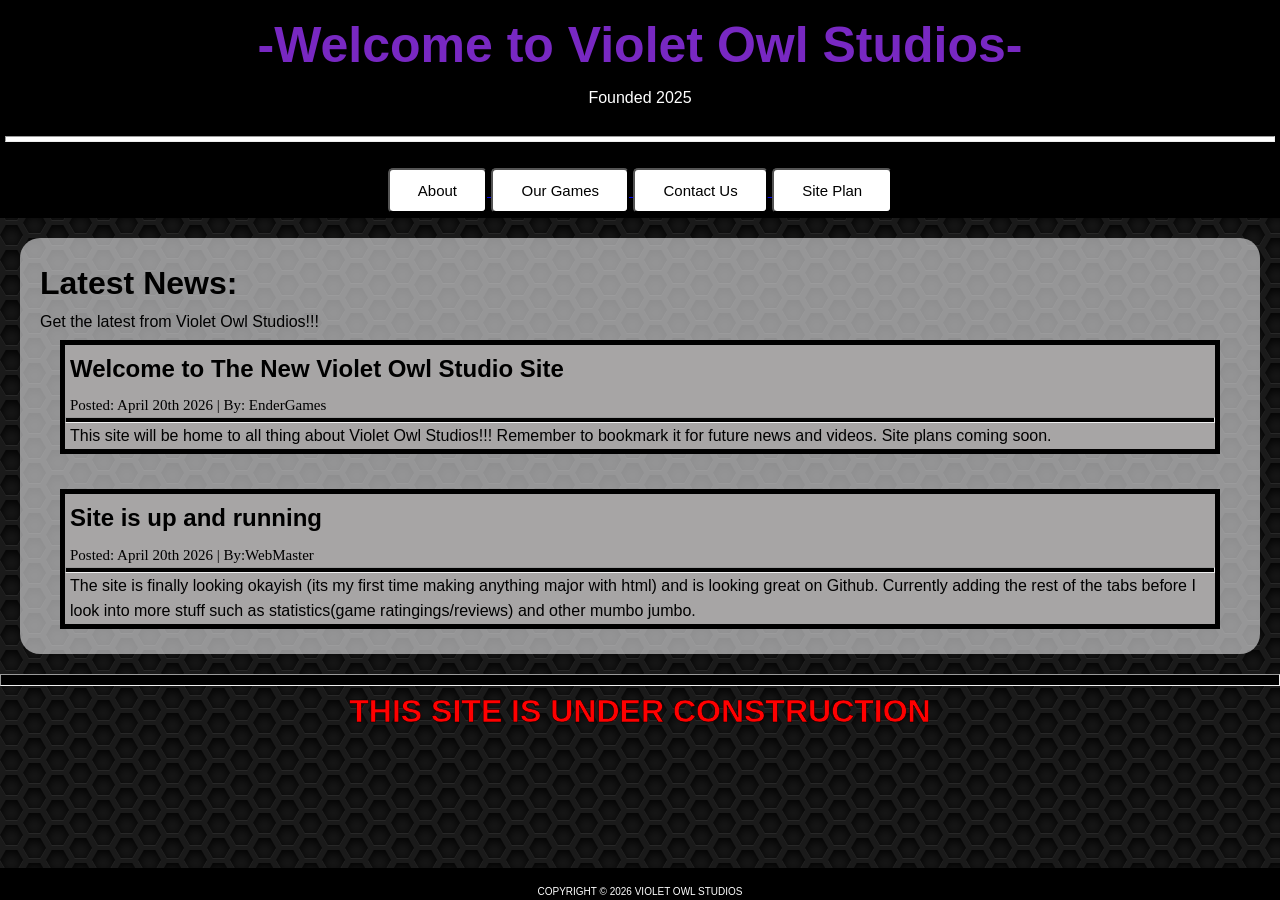
==== index.html @ 943e8258 "Adding "meta" data" ====
<!-- Violet Owl Studio. Main Page Version 1.0
Copyright 2026 Marlin Rinehart
For Use with Violet Owl Studios only 
-->

<!DOCTYPE html>
<html lang="en">
<head>
    <meta name=“viewport” content=“width=device-width, initial-scale=1.0”>
    <meta http-equiv=“X-UA-Compatible” content=“ie=edge”>
    <meta charset="UTF-8">
    <title>Violet Owl Studios</title>
    <link rel="stylesheet" href="style.css">
</head>
<body>

<header>
    <div>
        <h1 class="PageHeader">-Welcome to Violet Owl Studios-</h1>
        <p>Founded 2025</p><br>
        <hr style="padding: 2px; background-color: rgb(255, 255, 255);"><br>

        <a href="About.html">
        <button class="Menu_Button">About</button>
        </a>

        <a href="OurGames.html">
        <button class="Menu_Button">Our Games</button>
        </a>

        <a href="404.html">
        <button class="Menu_Button">Contact Us</button>
        </a>

        <a href="404.html">
        <button class="Menu_Button">Site Plan</button>
        </a>
    </div>
</header>
<main>
    <div class="PageContent">
        <h1 style="font-family: Arial, Helvetica, sans-serif;"> Latest News:</h1>
        <p>Get the latest from Violet Owl Studios!!!</p>
        <article class="article_post">
            <h2>Welcome to The New Violet Owl Studio Site</h2>
            <p class="date"> Posted: April 20th 2026 | By: EnderGames</p>
            <hr>
            <p> This site will be home to all thing about Violet Owl Studios!!! Remember to bookmark it for future news and videos. Site plans coming soon.</p>
        </article><br>

        <article class="article_post">
            <h2>Site is up and running</h2>
            <p class="date">Posted: April 20th 2026 | By:WebMaster</p>
            <hr>
            <p> The site is finally looking okayish (its my first time making anything major with html) and is looking great on Github. 
                Currently adding the rest of the tabs before I look into more stuff 
                such as statistics(game ratingings/reviews) and other mumbo jumbo. </p>
        </article>
    </div>
</main>


<hr style="padding: 5px; background-color: black;">
<h1 class="Error">THIS SITE IS UNDER CONSTRUCTION</h1>
<footer class="footer"><br>COPYRIGHT &copy; 2026 VIOLET OWL STUDIOS </footer>
</body>
</html>
---- style.css ----
/* Basic Reset */
* {
    margin: 0;
    padding: 0;
    box-sizing: border-box; /* Makes layout sizing much easier */
}
/*Misc...*/
body {
    font-family: Arial, sans-serif; /* Sets a clean default font */
    line-height: 1.6;
    background-image:url(Siteimages/Background.png);
    height: auto;
    width: auto;
    background-color: rgb(33, 33, 33);
}
.Error{
    font-family: Impact, Haettenschweiler, 'Arial Narrow Bold', sans-serif;
    font-size: xx-large;
    -webkit-text-stroke: .5px;
    -webkit-text-stroke-color: rgb(0, 0, 0);
    text-align: center;
    color: rgb(255, 0, 0);
    
}
/*Tools*/
.date{
    font-family: 'Times New Roman', Times, serif;
    font-size: 15px;
}
/*Page Sections*/
.PageContent{
    padding: 20px;
    margin-bottom:20px;
    margin-top: 20px;
    margin-left: 20px;
    margin-right: 20px;
    border-radius: 20px;
    background-color: rgba(227, 227, 229, 0.614);
    font-family: Arial, Helvetica, sans-serif;
}
.PageHeader{
    font-family: Impact, Haettenschweiler, 'Arial Narrow Bold', sans-serif;
    font-size:50px;
    text-align: center;
    padding: 0px;
    color:rgb(120, 40, 194);

}
header{
    font-family: Impact, Haettenschweiler, 'Arial Narrow Bold', sans-serif;
    font-size: medium;
    color:white;
    text-align: center;
    background-color: black;
    padding: 5px;
}
.footer{
    font-family:'Segoe UI', Tahoma, Geneva, Verdana, sans-serif;
    font-size: 10px;
    color: white;
    background-color: black;
    position: fixed;
    left: 0;
    bottom: 0;
    width: 100%;
    text-align: center;
    
}
/*Boxed Article Sections*/
.article_post{
    border-color: black;
    border: 5px;
    border-style: solid;
    margin-top: 5px;
    margin-bottom:5px;
    margin-left: 20px;
    margin-right: 20px;
    background-color: rgb(167, 165, 165);
    font-family: Arial, Helvetica, sans-serif;

    & h2{
        padding: 5px;
    }
    & p{
        padding-left: 5px;
    }
    & hr{   
        padding: 2px; 
        background-color: black;
    }
}
.Project_Tab{
    margin-top: 5px;
    margin-bottom:5px;
    margin-left: 20px;
    margin-right: 20px;
    border: 15px;
    border-color: black;
    border-style: solid;
    background-color: rgb(193, 191, 191);
    text-align: center;

    & hr{
        padding: 5px;
        background-color: black;
    }
    & h3{
        text-align: left; 
        padding-left: 2px; 
        background-color: white;
    }
}
status{
    & good{
        background-color: rgba(90, 255, 1, 0.477);
    }
    & delay{
        background-color: rgba(255, 213, 0, 0.477);
    }
    & canned{
        background-color: rgba(255, 0, 0, 0.477);
    }
}
/*Image Sections*/
.LOGO{
    display: block;
    margin: auto;
    width: 500px;
}
/*Buttons*/
.project_button{
    border: 2px;
    margin-top: 0;
    text-align: center;
    font-family: Arial, Helvetica, sans-serif;
    background-color: white;
    padding: 2px;
    border-radius: 90px;
    transition-duration: 0.4s;

    &:disabled{
        background-color: gray;
        color: rgb(104, 104, 104);
    }
    &:disabled:hover{
        background-color: gray;
        color: rgb(104, 104, 104);
    }
    &:hover{
        background-color: blueviolet;
        color: white;
    }
}
.Menu_Button{
    margin-top: 0px;
    font-family: Impact, Haettenschweiler, 'Arial Narrow Bold', sans-serif;
    font-size: 15px;
    background-color:white;
    border-radius: 5px;
    padding: 12px 28px;
    transition-duration: 0.4s;

    &:hover{
        background-color: blueviolet;
        color: white;
    }
    
}
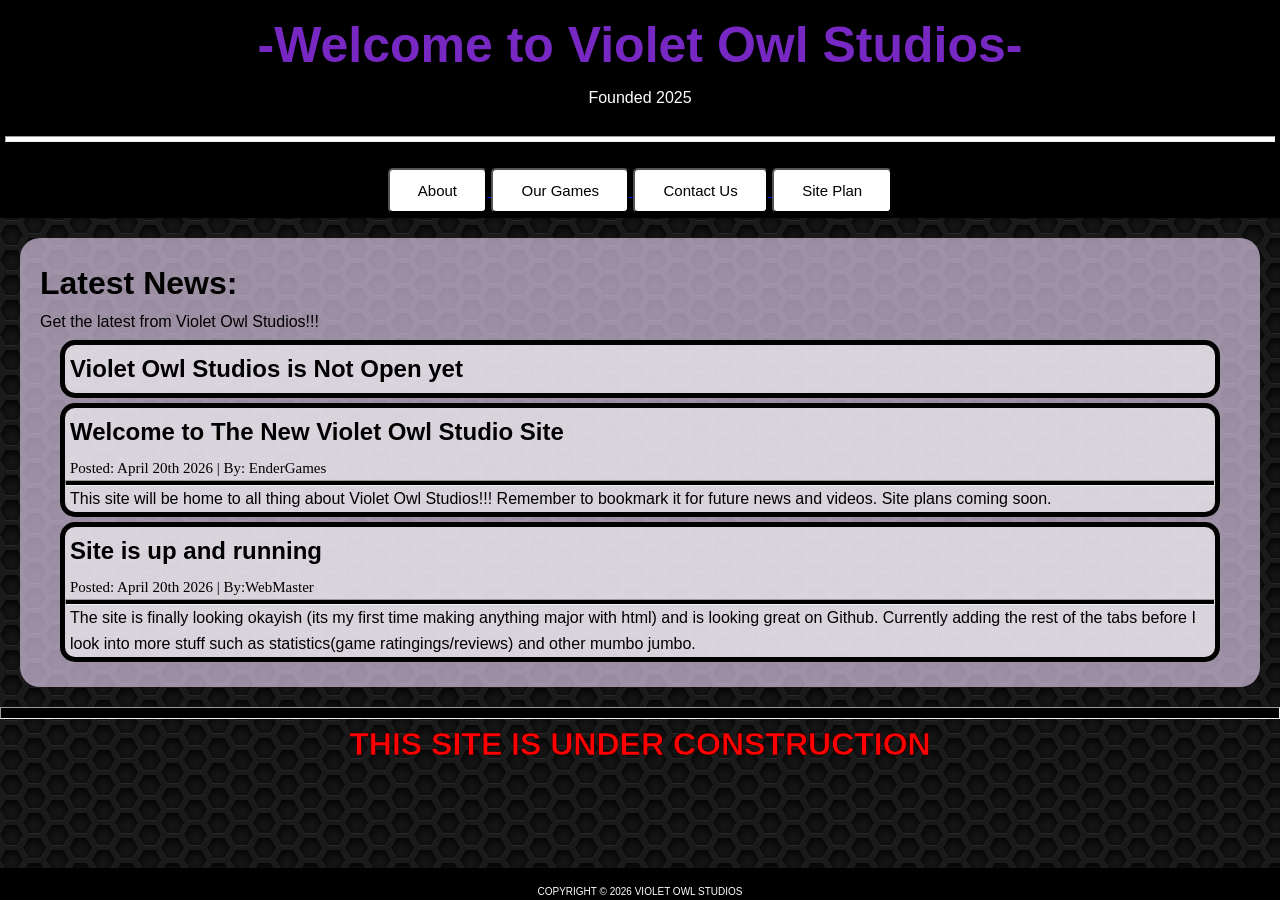
==== commit 80d59a99: "Added Contact Page" ====
--- a/index.html
+++ b/index.html
@@ -28,7 +28,7 @@
         <button class="Menu_Button">Our Games</button>
         </a>
 
-        <a href="404.html">
+        <a href="Contact.html">
         <button class="Menu_Button">Contact Us</button>
         </a>
 
@@ -41,12 +41,19 @@
     <div class="PageContent">
         <h1 style="font-family: Arial, Helvetica, sans-serif;"> Latest News:</h1>
         <p>Get the latest from Violet Owl Studios!!!</p>
+
+        <article class="article_post">
+            <h2>Violet Owl Studios is Not Open yet</h2>
+
+        </article>
+
+
         <article class="article_post">
             <h2>Welcome to The New Violet Owl Studio Site</h2>
             <p class="date"> Posted: April 20th 2026 | By: EnderGames</p>
             <hr>
             <p> This site will be home to all thing about Violet Owl Studios!!! Remember to bookmark it for future news and videos. Site plans coming soon.</p>
-        </article><br>
+        </article>
 
         <article class="article_post">
             <h2>Site is up and running</h2>
--- a/style.css
+++ b/style.css
@@ -11,7 +11,7 @@
     background-image:url(Siteimages/Background.png);
     height: auto;
     width: auto;
-    background-color: rgb(33, 33, 33);
+    background-color: rgb(0, 0, 0);
 }
 .Error{
     font-family: Impact, Haettenschweiler, 'Arial Narrow Bold', sans-serif;
@@ -35,7 +35,7 @@
     margin-left: 20px;
     margin-right: 20px;
     border-radius: 20px;
-    background-color: rgba(227, 227, 229, 0.614);
+    background-color: rgba(243, 221, 255, 0.614);
     font-family: Arial, Helvetica, sans-serif;
 }
 .PageHeader{
@@ -71,11 +71,12 @@
     border-color: black;
     border: 5px;
     border-style: solid;
+    border-radius: 15px;
     margin-top: 5px;
     margin-bottom:5px;
     margin-left: 20px;
     margin-right: 20px;
-    background-color: rgb(167, 165, 165);
+    background-color: rgba(255, 255, 255, 0.621);
     font-family: Arial, Helvetica, sans-serif;
 
     & h2{
@@ -95,7 +96,8 @@
     margin-left: 20px;
     margin-right: 20px;
     border: 15px;
-    border-color: black;
+    border-radius: 50px;
+    border-color: rgb(105, 103, 103);
     border-style: solid;
     background-color: rgb(193, 191, 191);
     text-align: center;
@@ -107,7 +109,7 @@
     & h3{
         text-align: left; 
         padding-left: 2px; 
-        background-color: white;
+        background-color: rgba(255, 255, 255, 0.61);
     }
 }
 status{
@@ -135,7 +137,7 @@
     font-family: Arial, Helvetica, sans-serif;
     background-color: white;
     padding: 2px;
-    border-radius: 90px;
+    border-radius: 3px;
     transition-duration: 0.4s;
 
     &:disabled{
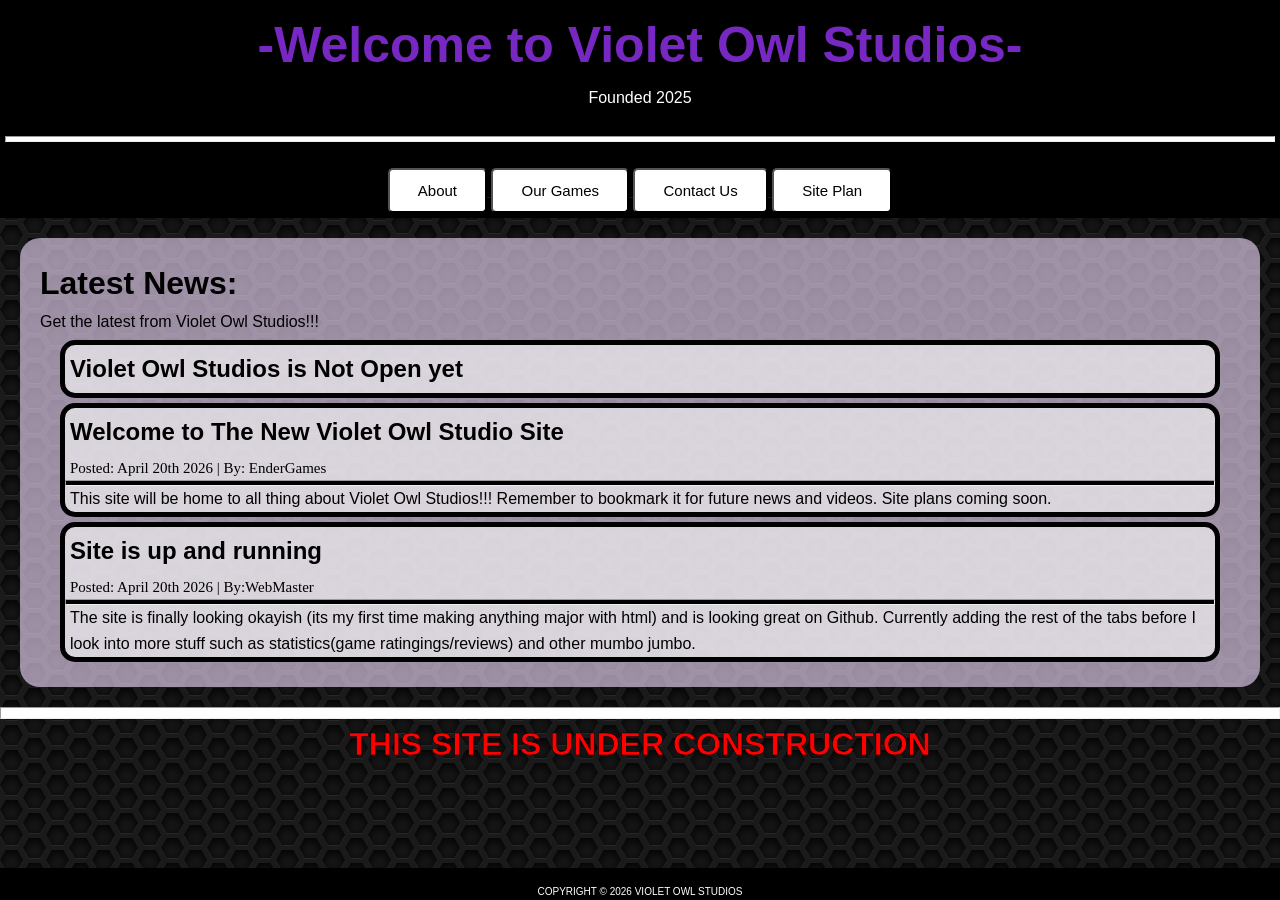
==== commit 1bb6b061: "Update index.html" ====
--- a/index.html
+++ b/index.html
@@ -67,7 +67,7 @@
 </main>
 
 
-<hr style="padding: 5px; background-color: black;">
+<hr style="padding: 5px; background-color: rgb(255, 255, 255);">
 <h1 class="Error">THIS SITE IS UNDER CONSTRUCTION</h1>
 <footer class="footer"><br>COPYRIGHT &copy; 2026 VIOLET OWL STUDIOS </footer>
 </body>
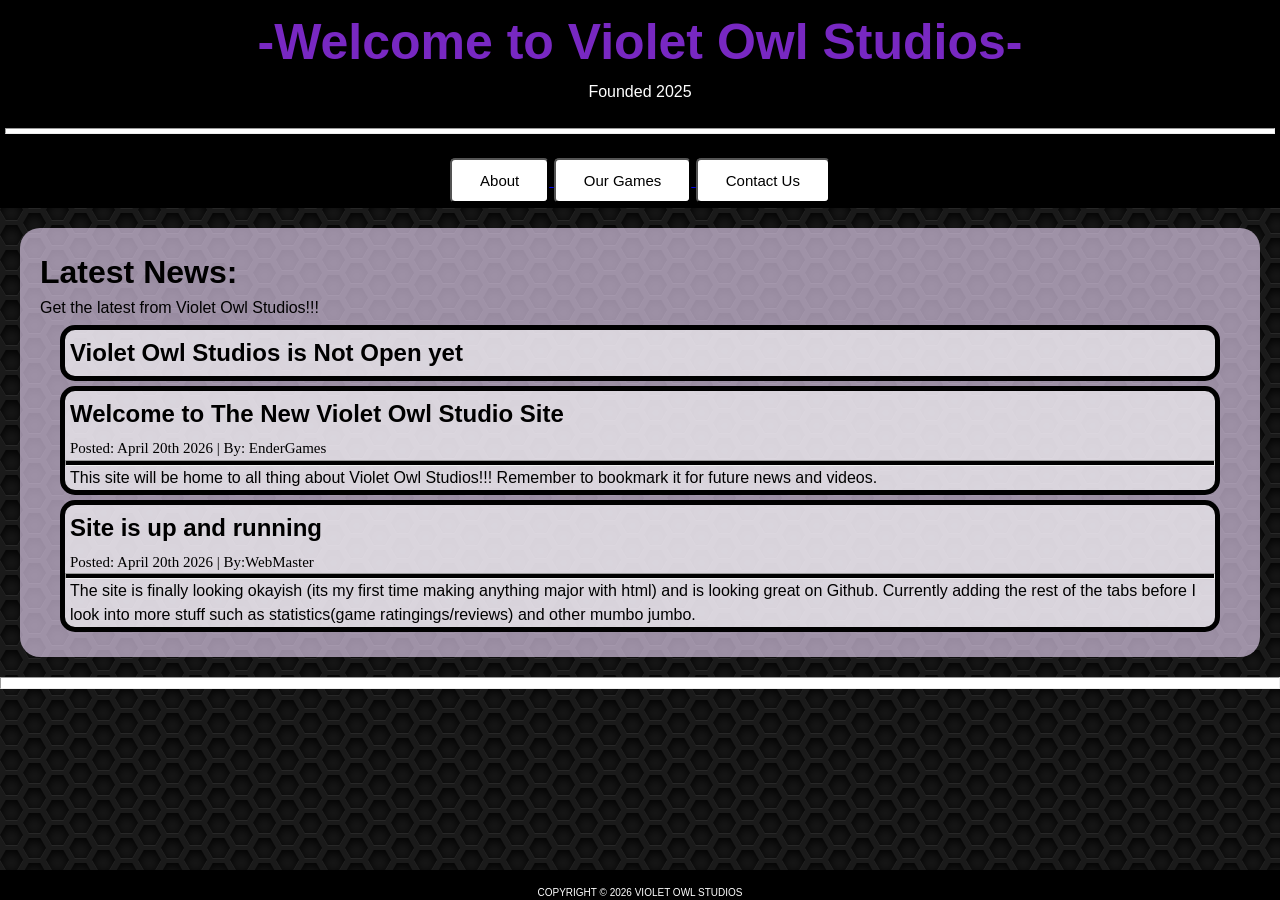
==== commit 732bc934: "Added Project Pages" ====
--- a/index.html
+++ b/index.html
@@ -31,10 +31,6 @@
         <a href="Contact.html">
         <button class="Menu_Button">Contact Us</button>
         </a>
-
-        <a href="404.html">
-        <button class="Menu_Button">Site Plan</button>
-        </a>
     </div>
 </header>
 <main>
@@ -52,7 +48,7 @@
             <h2>Welcome to The New Violet Owl Studio Site</h2>
             <p class="date"> Posted: April 20th 2026 | By: EnderGames</p>
             <hr>
-            <p> This site will be home to all thing about Violet Owl Studios!!! Remember to bookmark it for future news and videos. Site plans coming soon.</p>
+            <p> This site will be home to all thing about Violet Owl Studios!!! Remember to bookmark it for future news and videos.</p>
         </article>
 
         <article class="article_post">
@@ -68,7 +64,7 @@
 
 
 <hr style="padding: 5px; background-color: rgb(255, 255, 255);">
-<h1 class="Error">THIS SITE IS UNDER CONSTRUCTION</h1>
+<!--<h1 class="Error">THIS SITE IS UNDER CONSTRUCTION</h1>-->
 <footer class="footer"><br>COPYRIGHT &copy; 2026 VIOLET OWL STUDIOS </footer>
 </body>
 </html>
--- a/style.css
+++ b/style.css
@@ -7,7 +7,7 @@
 /*Misc...*/
 body {
     font-family: Arial, sans-serif; /* Sets a clean default font */
-    line-height: 1.6;
+    line-height: 1.5;
     background-image:url(Siteimages/Background.png);
     height: auto;
     width: auto;
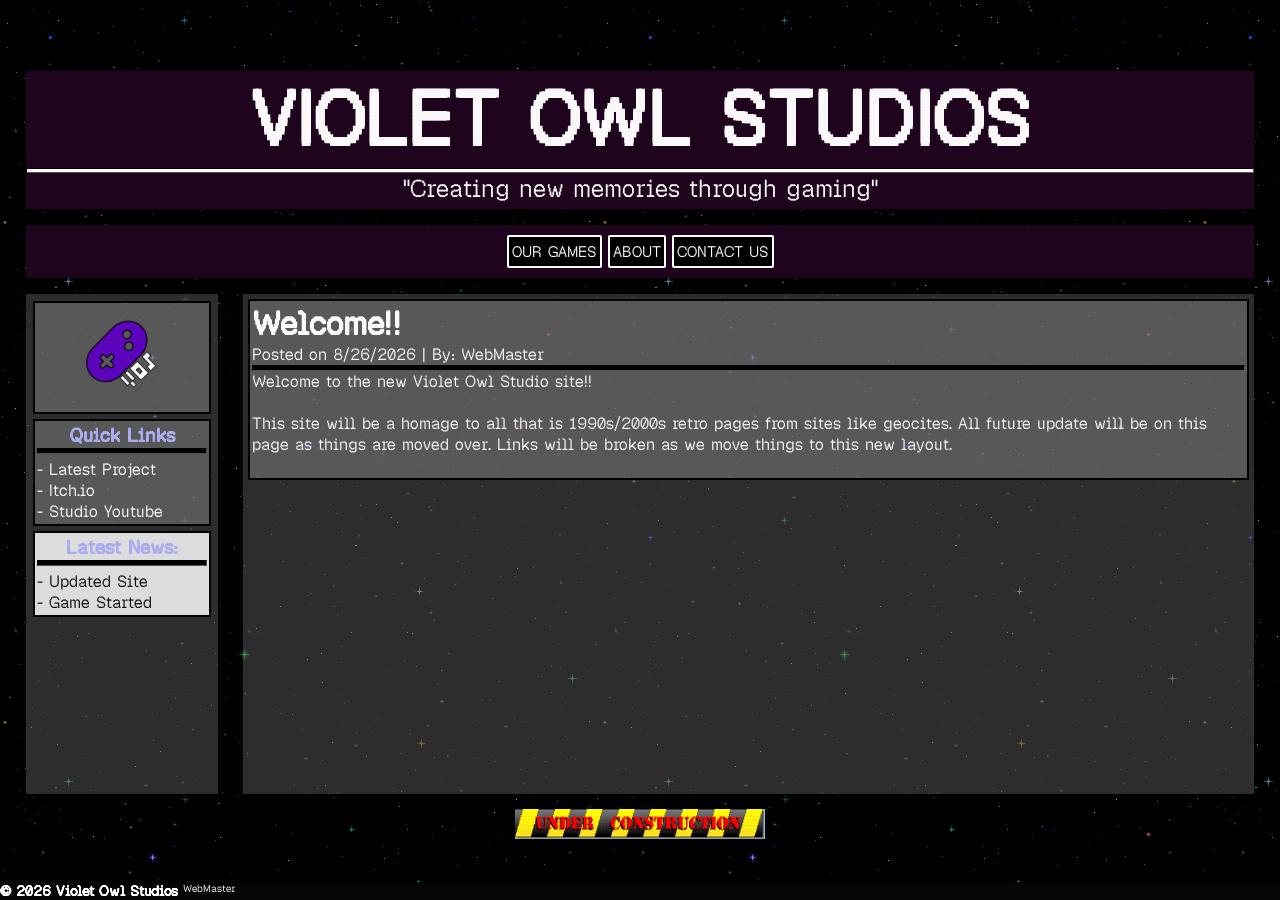
==== commit 70f37c85: "Add files via upload" ====
--- a/index.html
+++ b/index.html
@@ -1,82 +1,99 @@
-<!-- Violet Owl Studio. Main Page Version 1.0
-Copyright 2026 Marlin Rinehart
-For Use with Violet Owl Studios only 
--->
-
-<!DOCTYPE html>
-<html lang="en">
-<head>
-    <meta name=“viewport” content=“width=device-width, initial-scale=1.0”>
-    <meta http-equiv=“X-UA-Compatible” content=“ie=edge”>
-    <meta charset="UTF-8">
-    <title>Violet Owl Studios</title>
-    <link rel="stylesheet" href="style.css">
-</head>
-<body>
-
-<header>
-    <div>
-        <h1 class="PageHeader">-Welcome to Violet Owl Studios-</h1>
-        <p>Founded 2025</p><br>
-        <hr style="padding: 2px; background-color: rgb(255, 255, 255);"><br>
-
-        <a href="About.html">
-        <button class="Menu_Button">About</button>
-        </a>
-
-        <a href="OurGames.html">
-        <button class="Menu_Button">Our Games</button>
-        </a>
-
-        <a href="Contact.html">
-        <button class="Menu_Button">Contact Us</button>
-        </a>
-    </div>
-</header>
-<main>
-    <div class="PageContent">
-        <h1 style="font-family: Arial, Helvetica, sans-serif;"> Latest News:</h1>
-        <p>Get the latest from Violet Owl Studios!!!</p>
-
-        <article class="article_post">
-            <h2>Violet Owl Studios is Not Open yet</h2>
-
-        </article>
-
-
-        <article class="article_post">
-            <h2>Welcome to The New Violet Owl Studio Site</h2>
-            <p class="date"> Posted: April 20th 2026 | By: EnderGames</p>
-            <hr>
-            <p> This site will be home to all thing about Violet Owl Studios!!! Remember to bookmark it for future news and videos.</p>
-        </article>
-
-        <article class="article_post">
-            <h2>Site is up and running</h2>
-            <p class="date">Posted: April 20th 2026 | By:WebMaster</p>
-            <hr>
-            <p> The site is finally looking okayish (its my first time making anything major with html) and is looking great on Github. 
-                Currently adding the rest of the tabs before I look into more stuff 
-                such as statistics(game ratingings/reviews) and other mumbo jumbo. </p>
-        </article>
-    </div>
-</main>
-
-
-<hr style="padding: 5px; background-color: rgb(255, 255, 255);">
-<!--<h1 class="Error">THIS SITE IS UNDER CONSTRUCTION</h1>-->
-<footer class="footer"><br>COPYRIGHT &copy; 2026 VIOLET OWL STUDIOS </footer>
-</body>
-</html>
-
-
-
-
-
-
-
-
-
-
-
-
+<!DOCTYPE html>
+<html lang="en">
+<head>
+    <meta name=“viewport” content=“width=device-width, initial-scale=1.0”>
+    <meta http-equiv=“X-UA-Compatible” content=“ie=edge”>
+    <meta charset="UTF-8">
+    <title>Violet Owl Studios</title>
+    <link rel="stylesheet" href="../CSS/2000sCSS.css">
+    <link rel="icon" type="image/x-icon" href="/Siteimages/LOGO.ico">
+</head>>
+
+<body>
+    <header>
+        <div class=title>
+            <h1>VIOLET OWL STUDIOS</h1>
+            <hr>
+            <p>"Creating new memories through gaming"</p>
+        </div>
+        <div class="NavBar">
+            <a href="OurGames.html">
+                <button class = "Sitebutton">
+                    <p>OUR GAMES</p>
+                </button> 
+            </a>
+            <a href="About.html">
+                <button class = "Sitebutton">
+                    <p>ABOUT</p>
+                </button> 
+            </a>
+            <a href="Contact.html">
+                <button class = "Sitebutton">
+                    <p>CONTACT US</p>
+                </button> 
+            </a>
+        </div>
+    </header>
+    <main>
+        <div class = flex>
+
+
+
+
+            <div class="LeftBar">
+                <div class="MainItem"><img src="/Siteimages/LOGO.png" class="LOGO"></div>
+                <div class="MainItem">
+                    <h3>Quick Links</h3>
+                    <hr>
+                    <ul class="QuickLinks">
+                        <li><a href="/OLD/ProjectBinary.html">- Latest Project</a></li>
+                        <li><a href= "https://violet-owl-studios.itch.io">- Itch.io</a></li>
+                        <li><a href="https://www.youtube.com">- Studio Youtube</a></li>
+                    </ul>
+                </div>   
+                <div class="AltMainItem">
+                    <h3>Latest News:</h3>
+                    <hr>
+                    <ul class="QuickLinks">
+                        <li>- Updated Site</li>
+                        <li>- Game Started</li>
+                    </ul>
+                </div>
+            </div>
+
+
+
+
+
+            <div class="MainBar">
+                <div class = "MainItem">
+                    <h1>Welcome!!</h1>
+                    <p class ="author">Posted on 8/26/2026 | By: WebMaster</p>
+                    <hr>
+                    <p> Welcome to the new Violet Owl Studio site!!</p>
+                    <br>
+                    <p>This site will be a homage to all that is 1990s/2000s retro pages from sites like
+                        geocites. All future update will be on this page as things are moved over. Links will be broken as we move
+                        things to this new layout.
+                    </p>
+                    <br>
+                </div>
+            </div>
+        
+
+
+
+        </div>
+        <div class = "tempsign">
+            <img src="\Siteimages\UnderConstruction.gif" width="250px">
+        </div>
+
+    </main>
+    <footer>
+        <div class="footer">
+            <h1>&copy; 2026 Violet Owl Studios</h1>
+            <a href="404.html"><p>WebMaster</p></a>
+        </div>
+    </footer>
+</body>
+</html>
--- a/CSS/2000sCSS.css
+++ b/CSS/2000sCSS.css
@@ -0,0 +1,255 @@
+* {
+  margin: 0;
+  padding: 0;
+  font-family: GeistPixel;
+  box-sizing: border-box; /* Prevents padding from changing element sizes */
+}
+
+body{
+    background-image:url("/Siteimages/Background.gif");
+    display: grid;
+    font-family: GeistPixel;
+    
+}
+
+
+.title{
+    color: rgb(250, 248, 248);
+    background-color: rgb(31, 4, 29);
+    text-align: center;
+    margin-top: 50px;
+    margin-left: 2%;
+    margin-right: 2%;
+
+    & h1{
+        font-size: 75px;
+    }
+    & hr{
+        height: 5px;
+        background-color: rgb(252, 251, 251);
+        border-color: black;
+    }
+    & p{
+        font-size: 150%;
+        padding-bottom: 5px;
+    }
+}
+
+.NavBar{
+    text-align: center;
+    color: rgb(250, 248, 248);
+    background-color: rgb(31, 4, 29);
+    
+  
+    margin: 1.25%;
+    margin-left: 2%;
+    margin-right: 2%;
+    padding-top: 10px;
+    padding-bottom: 10px;
+
+
+}
+.LOGO{
+    align-items: center;
+    height: 100px;
+    width: 100px;
+}
+.Sitebutton{
+    background-color: black;
+    color: white;
+    padding: 5px 3px 5px 3px;
+    border-radius: 2px;
+  
+    border: white solid 2px;
+   
+    font-size: 15px;
+    transition-duration: 0.2s;
+
+
+    & :hover{
+        background-color: blueviolet;
+        color: white;
+    }
+
+}
+
+.Sitebutton:hover{
+    background-color: blueviolet;
+    color: white;
+}
+.flex{
+
+    display: flex;
+    gap: 2%;
+
+}
+
+.LeftBar{
+    text-align: Center;
+    color: rgb(8, 8, 8);
+    padding: 2px 2px 2px 2px;
+    background-color: rgb(99, 98, 99,0.463);
+    margin-left: 2%;
+    width: 15%;
+    height: auto;
+
+    & ul{
+        text-align: left;
+        color: rgb(11, 11, 11);
+        text-decoration: none;
+        padding-top: 5px;
+        list-style: none;
+        
+    }
+
+    & h3{
+        color: rgb(171, 171, 240);
+    }
+}
+a{
+    color: rgb(254, 254, 254);
+    text-decoration: none;
+}
+
+a:hover{
+    color: red;
+}
+
+.MainBar{
+    color: rgb(0, 0, 0);
+    background-color: rgba(99, 98, 99, 0.463);
+    width: 79%;
+    height: 500px;
+
+}
+
+.MainItem{
+        background-color: rgba(126, 126, 126, 0.532);
+        color: rgb(250, 250, 250);
+        border: black solid 2px ;
+        padding: 2px 2px 2px 2px;
+        margin: 5px;
+
+        & hr{
+            height: 5px;
+            padding-top: 2px;
+            padding-bottom: 2px;
+            background-color: black;
+            border-color: black;
+        }
+}
+.AltMainItem{
+        background-color: rgb(220, 220, 220);
+        color: black;
+        border: black solid 2px ;
+        padding: 2px 2px 2px 2px;
+        margin: 5px;
+
+        & hr{
+            height: 5px;
+            padding-top: 2px;
+            padding-bottom: 2px;
+            background-color: black;
+            border-color: black;
+        }
+}
+
+.tempsign{
+    text-align: center;
+    padding: 15px;
+}
+
+.scroll-hori{
+    width: 100%;
+    overflow-x: auto;
+    white-space: nowrap;
+    border: 2px solid black;
+    padding: 15px;
+    margin-top: 5px;
+
+    &::-webkit-scrollbar{
+        height: 15px;
+    }
+
+    &::-webkit-scrollbar-track{
+        box-shadow: inset 0 0 5px grey;
+    }
+
+    &::-webkit-scrollbar-thumb{
+        background-color: rgb(3, 3, 3);
+        border-radius: 10px;
+    }
+}
+
+.GameItem{
+    display: inline-block;
+    overflow: hidden;
+    white-space: wrap;
+    width: 250px;
+    height: 220px;
+    margin-right: 10px;
+    background: #3702258a;
+    border: solid;
+    border-color:  black;
+    border-radius: 5px;
+    box-shadow:  0 5px 10px black ;
+    text-align: center;
+
+    & img{
+        display: block;
+        margin-right: auto;
+        margin-left: auto;
+        margin-top: auto;
+        width: 95%;
+    }
+
+    & hr{
+        border-color: white;
+        background-color: white;
+        padding-top: 5px;
+        margin-top: 5px;
+
+    }
+}
+
+
+
+
+
+
+
+
+
+.footer{
+    text-align: left;
+    color: white;
+    font-size: 7px;
+    background-color: rgb(5, 5, 5);
+    position: fixed;
+    left: 0;
+    right: 0;
+    bottom: 0;
+    width: 100%;
+    display: flex;
+    gap: 5px;
+
+    & p{
+        text-align: center;
+        font-size: 10px;
+    }
+
+}
+
+@font-face {
+    font-family: GeistPixel;
+    src: url(/Fonts/GeistPixel-Regular-VariableFont_ELSH.ttf);
+    font-display: swap;
+}
+
+@font-face {
+    font-family: Jacquard;
+    src: url(/Fonts/Jacquard12-Regular.ttf);
+    font-display: swap;
+}
+
+    
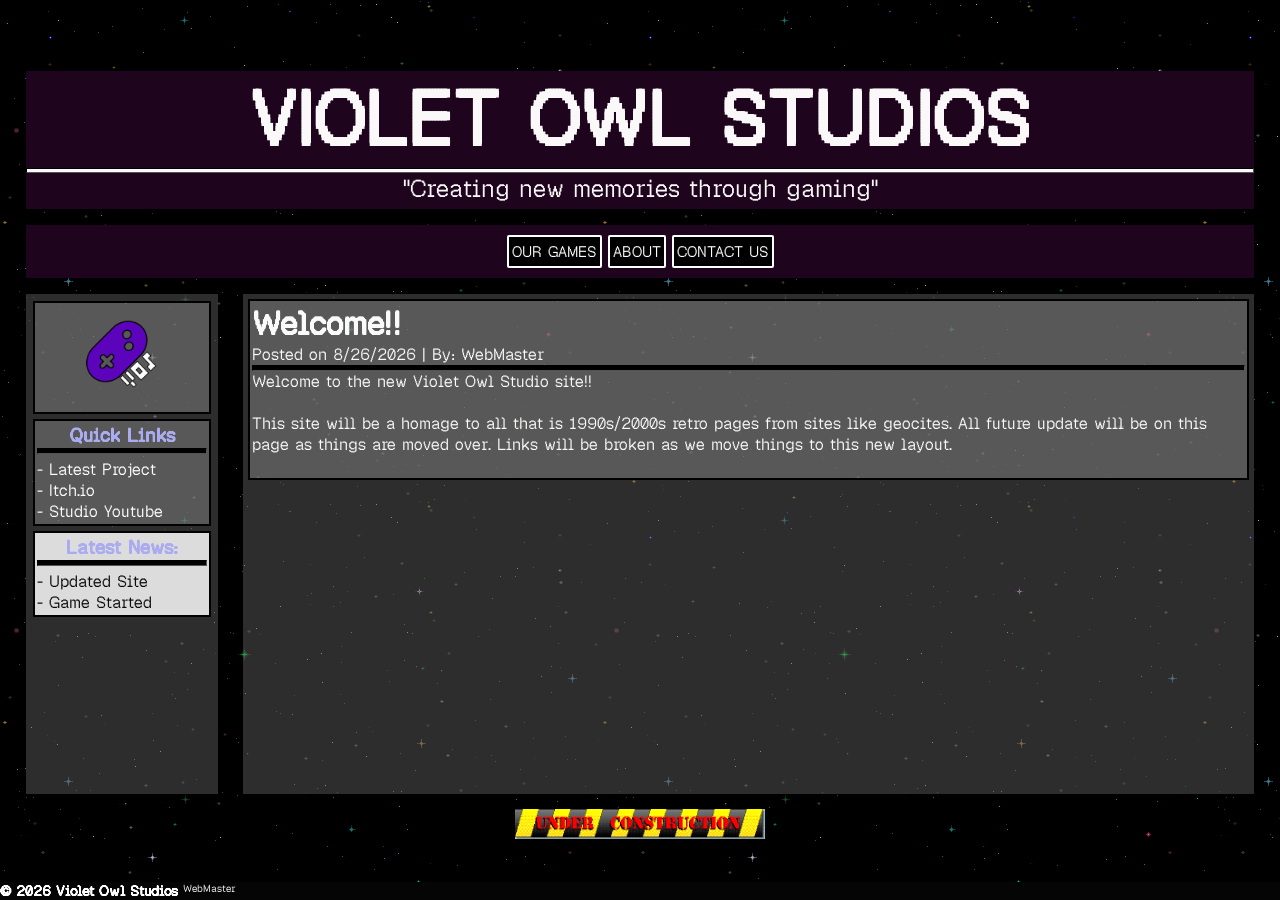
==== commit ed7ab95c: "Updated webmaster Link" ====
--- a/index.html
+++ b/index.html
@@ -92,7 +92,7 @@
     <footer>
         <div class="footer">
             <h1>&copy; 2026 Violet Owl Studios</h1>
-            <a href="404.html"><p>WebMaster</p></a>
+            <a href="https://www.marlinrinehart.github.io"><p>WebMaster</p></a>
         </div>
     </footer>
 </body>
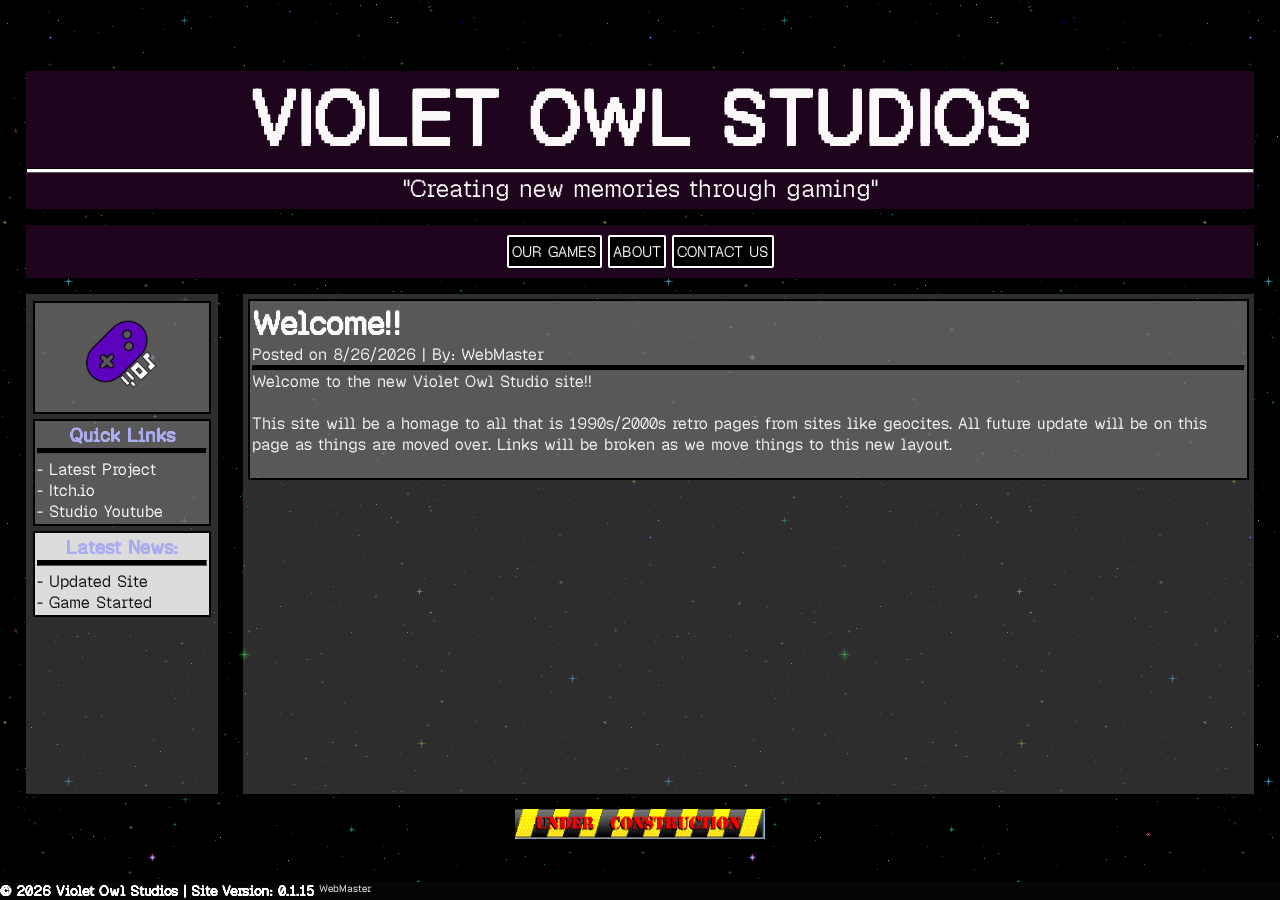
==== commit 8b4ee682: "update index" ====
--- a/index.html
+++ b/index.html
@@ -91,8 +91,8 @@
     </main>
     <footer>
         <div class="footer">
-            <h1>&copy; 2026 Violet Owl Studios</h1>
-            <a href="https://www.marlinrinehart.github.io"><p>WebMaster</p></a>
+            <h1>&copy; 2026 Violet Owl Studios   |  Site Version: 0.1.15</h1>
+            <a href="https://marlinrinehart.github.io"><p>WebMaster</p></a>
         </div>
     </footer>
 </body>
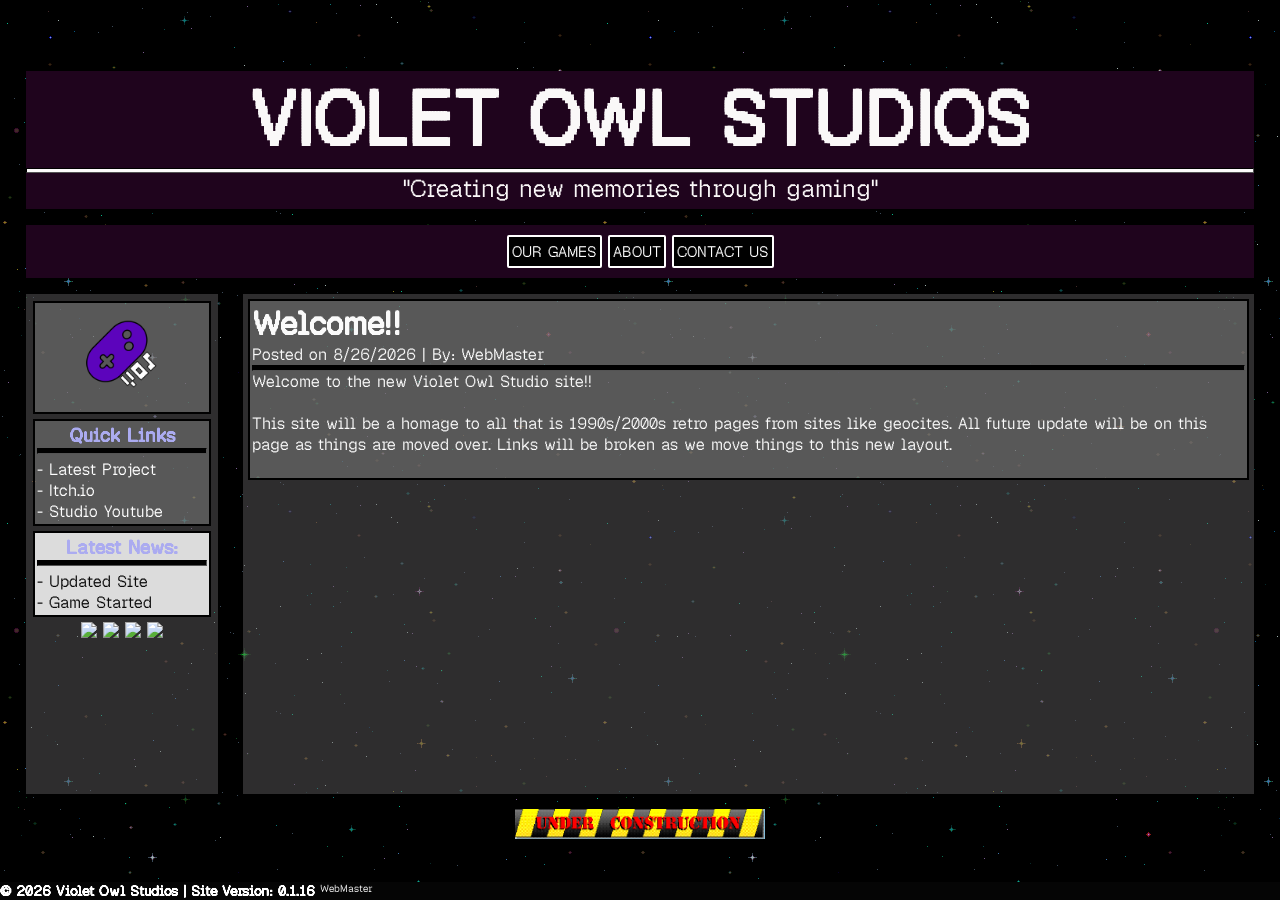
==== commit bc44146e: "Addeds Decor" ====
--- a/index.html
+++ b/index.html
@@ -59,6 +59,13 @@
                         <li>- Game Started</li>
                     </ul>
                 </div>
+
+                <div class = "gifbox">
+                    <img src="SiteImages/notepad-logo3.gif">
+                    <img src="SiteImages/pepsi.gif">
+                    <img src="SiteImages/thedigitalme.gif">
+                    <img src="SiteImages/opera_bu.gif" >
+                </div>
             </div>
 
 
@@ -91,7 +98,7 @@
     </main>
     <footer>
         <div class="footer">
-            <h1>&copy; 2026 Violet Owl Studios   |  Site Version: 0.1.15</h1>
+            <h1>&copy; 2026 Violet Owl Studios   |  Site Version: 0.1.16</h1>
             <a href="https://marlinrinehart.github.io"><p>WebMaster</p></a>
         </div>
     </footer>
